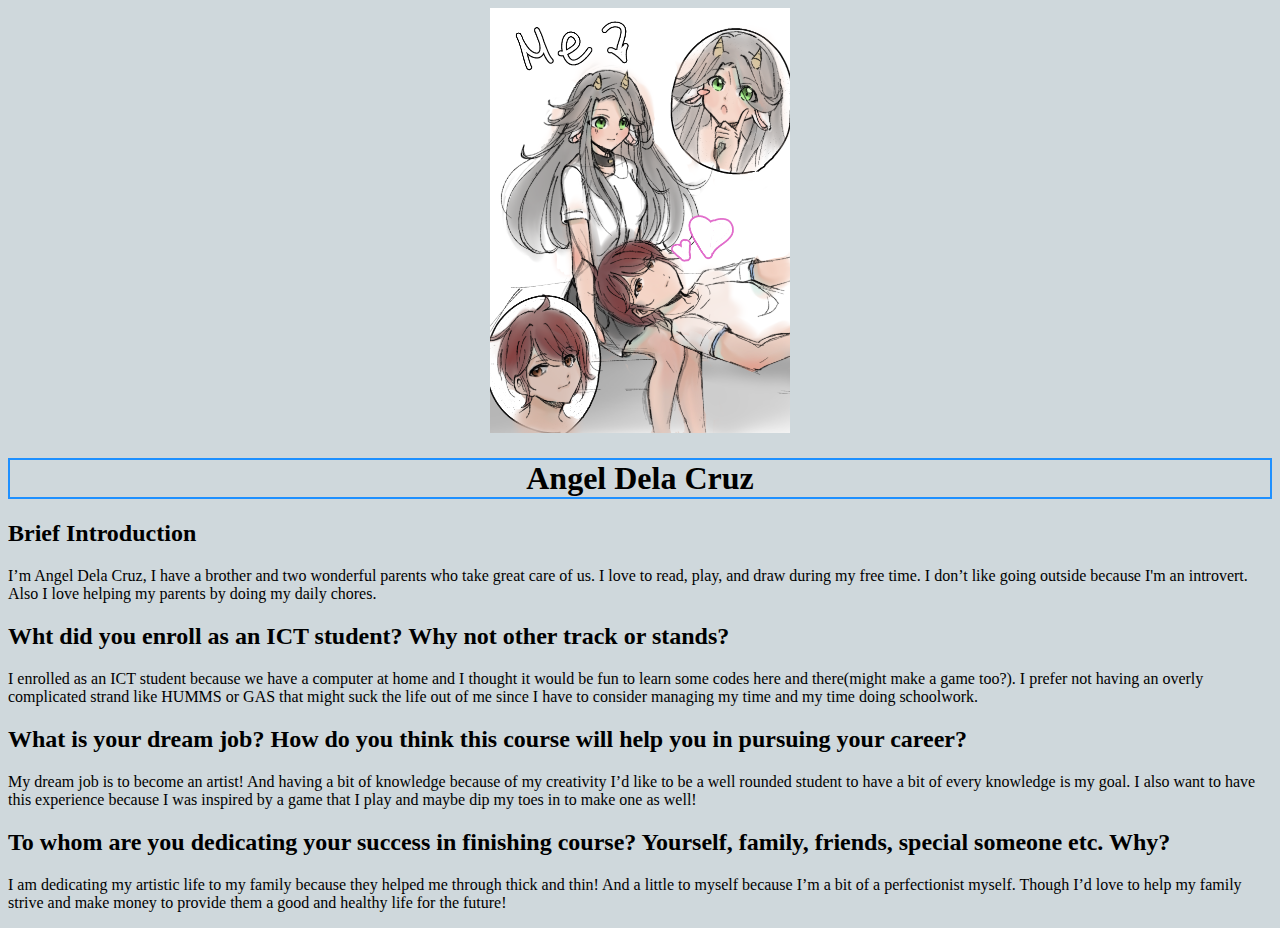
==== Coding Assignment with color.html @ 0e5a7120 "Add files via upload" ====
<!DOCTYPE html>
<html>
<head>
  <title>Coding Assignment!</title>
</head>
</html>
<body style="background-color: #CFD8DC;"

</html>
<div style="text-align: center;">

    <img src="image/Assi.png" width=300px alt="Mayu and Robin">
  
  </div>


<html>
<head>
<style>
h1 {text-align: center;}
</style>
</head>
<body>
<h1 style="border:2px solid Dodgerblue;">Angel Dela Cruz</h1>
</body>
</html>



<h2>Brief Introduction</h2>

<p>I’m Angel Dela Cruz, I have a brother and two wonderful parents who take great care of us.  I love to read, play, and draw during my free time. I don’t like going outside because I'm an introvert. Also I love helping my parents by doing my daily chores.</p>

<h2>Wht did you enroll as an ICT student? Why not other track or stands?</h2>

<p>I enrolled as an ICT student because we have a computer at home and I thought it would be fun to learn some codes here and there(might make a game too?). I prefer not having an overly complicated strand like HUMMS or GAS that might suck the life out of me since I have to consider managing my time and my time doing schoolwork.</p>

<h2>What is your dream job? How do you think this course will help you in pursuing your career?</h2>

<p>My dream job is to become an artist! And having a bit of knowledge because of my creativity I’d like to be a well rounded student to have a bit of every knowledge is my goal. I also want to have this experience because I was inspired by a game that I play and maybe dip my toes in to make one as well!</p>

<h2>To whom are you dedicating your success in finishing course? Yourself, family, friends, special someone etc.  Why?</h2>

<p>I am dedicating my artistic life to my family because they helped me through thick and thin! And a little to myself because I’m a bit of a perfectionist myself. Though I’d love to help my family strive and make money to provide them a good and healthy life for the future!</p>
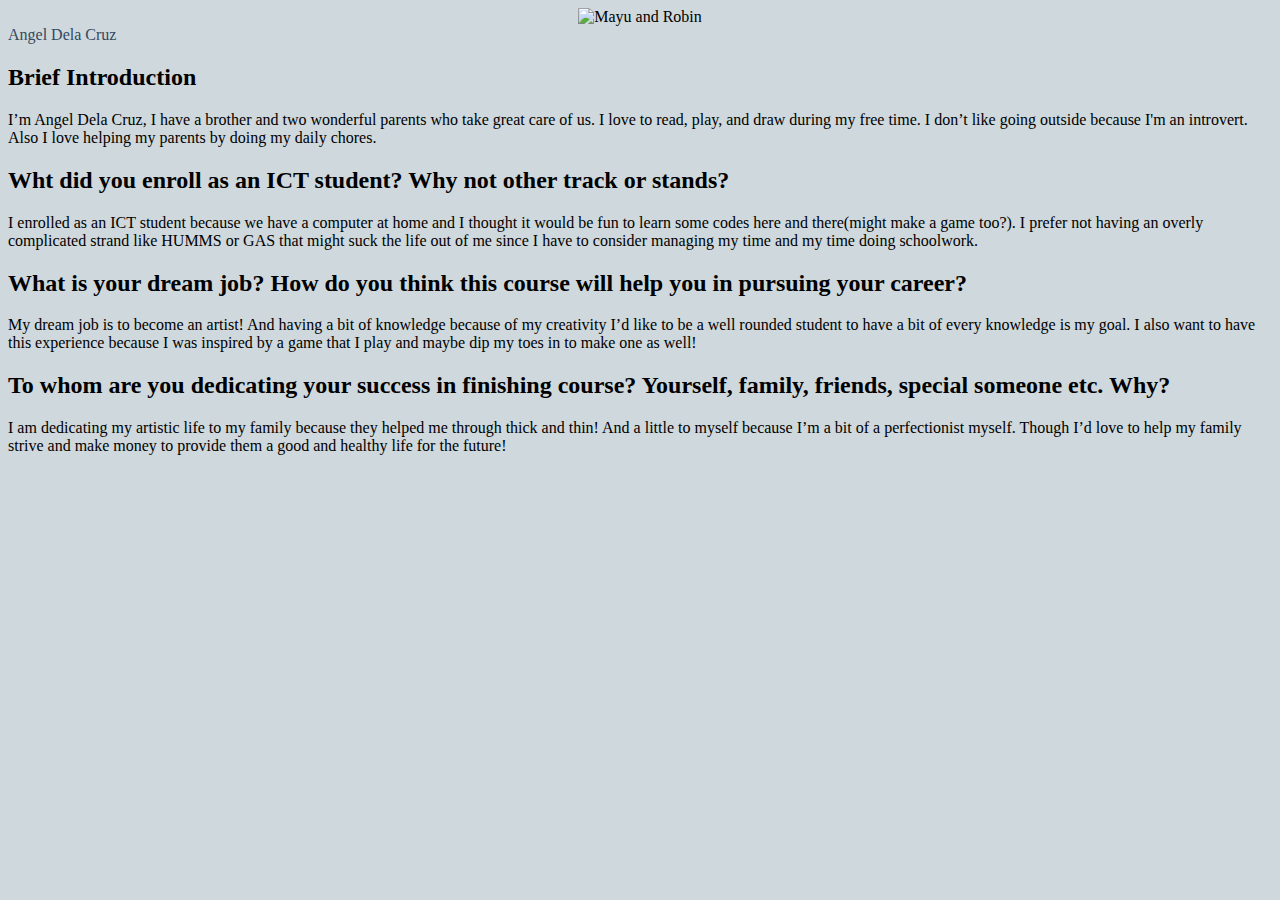
==== commit ca628d10: "Update Coding Assignment with color.html" ====
--- a/Coding Assignment with color.html
+++ b/Coding Assignment with color.html
@@ -9,7 +9,7 @@
 </html>
 <div style="text-align: center;">
 
-    <img src="image/Assi.png" width=300px alt="Mayu and Robin">
+    <img src="Assi.png" width=300px alt="Mayu and Robin">
   
   </div>
 
@@ -21,7 +21,7 @@
 </style>
 </head>
 <body>
-<h1 style="border:2px solid Dodgerblue;">Angel Dela Cruz</h1>
+<span style="color: #34495E ">Angel Dela Cruz</span> 
 </body>
 </html>
 
@@ -41,4 +41,4 @@
 
 <h2>To whom are you dedicating your success in finishing course? Yourself, family, friends, special someone etc.  Why?</h2>
 
-<p>I am dedicating my artistic life to my family because they helped me through thick and thin! And a little to myself because I’m a bit of a perfectionist myself. Though I’d love to help my family strive and make money to provide them a good and healthy life for the future!</p>+<p>I am dedicating my artistic life to my family because they helped me through thick and thin! And a little to myself because I’m a bit of a perfectionist myself. Though I’d love to help my family strive and make money to provide them a good and healthy life for the future!</p>
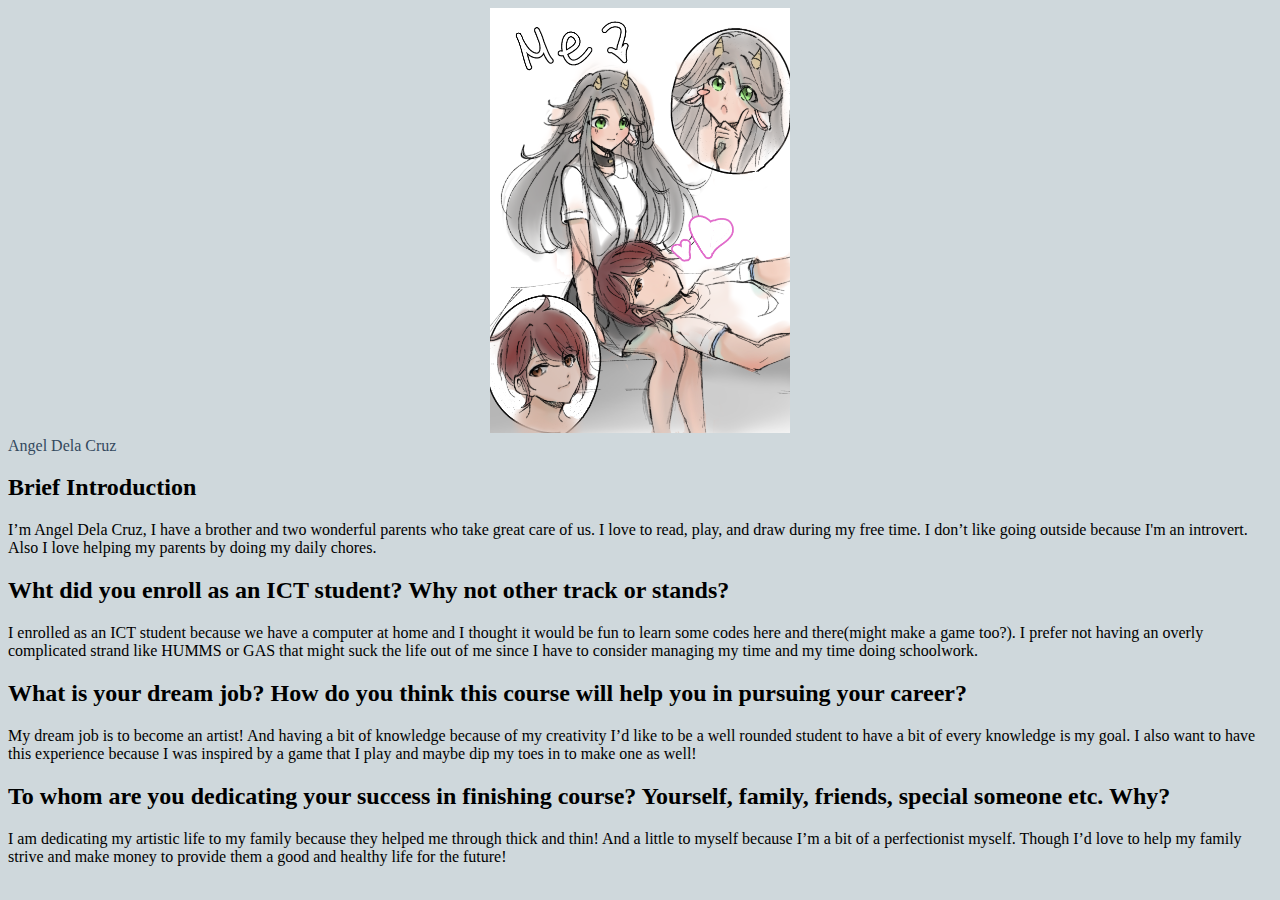
==== commit 5465f52c: "Update Coding Assignment with color.html" ====
--- a/Coding Assignment with color.html
+++ b/Coding Assignment with color.html
@@ -9,7 +9,7 @@
 </html>
 <div style="text-align: center;">
 
-    <img src="Assi.png" width=300px alt="Mayu and Robin">
+    <img src="image/Assi.png" width=300px alt="Mayu and Robin">
   
   </div>
 
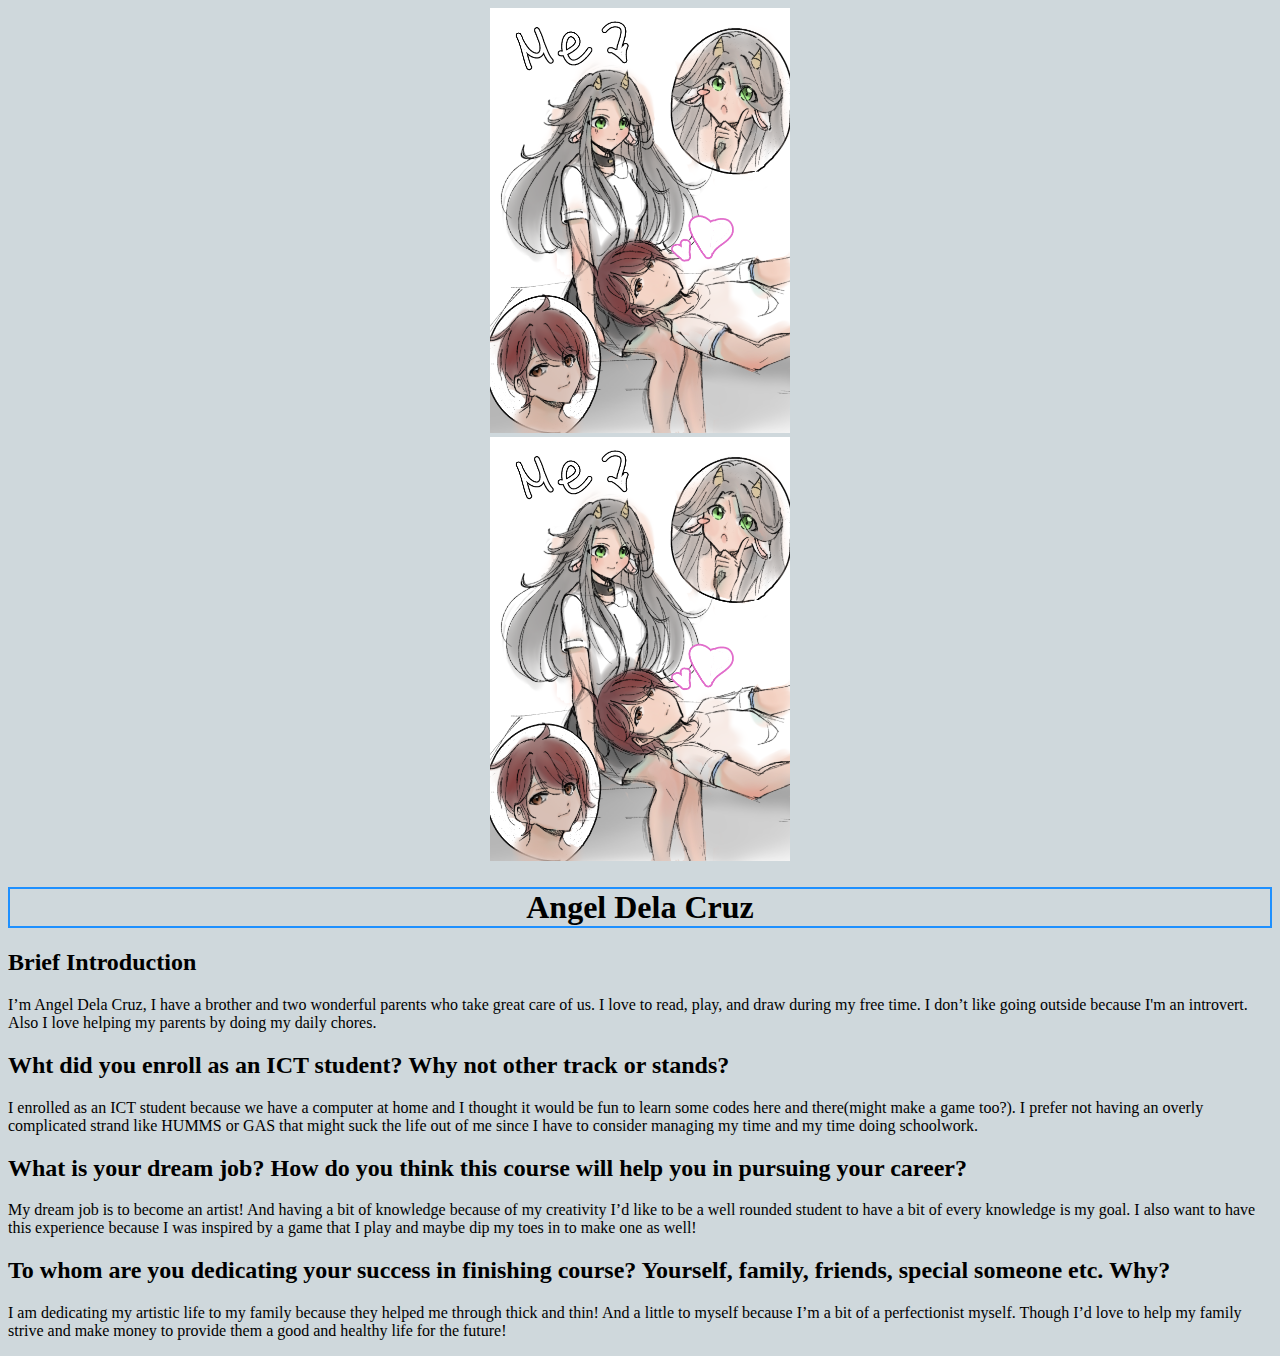
==== commit 65c93581: "Update Coding Assignment with color.html" ====
--- a/Coding Assignment with color.html
+++ b/Coding Assignment with color.html
@@ -1,3 +1,19 @@
+<!DOCTYPE html>
+<html>
+<head>
+  <title>Coding Assignment!</title>
+</head>
+</html>
+<body style="background-color: #CFD8DC;"
+
+</html>
+<div style="text-align: center;">
+
+    <img src="image/Assi.png" width=300px alt="Mayu and Robin">
+  
+  </div>
+
+
 <!DOCTYPE html>
 <html>
 <head>
@@ -21,7 +37,7 @@
 </style>
 </head>
 <body>
-<span style="color: #34495E ">Angel Dela Cruz</span> 
+<h1 style="border:2px solid Dodgerblue;">Angel Dela Cruz</h1>
 </body>
 </html>
 
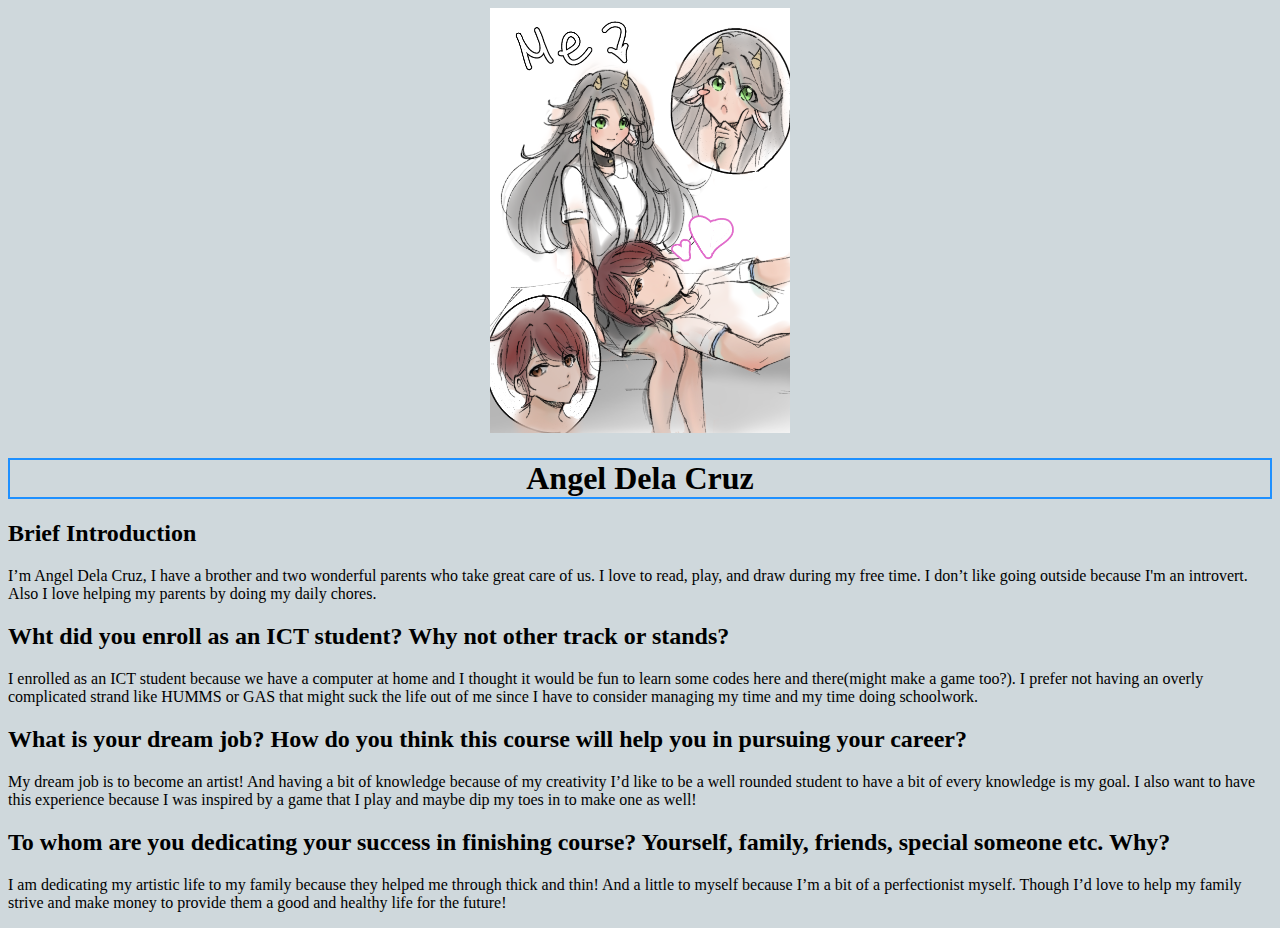
==== commit 7c49cc91: "Update Coding Assignment with color.html" ====
--- a/Coding Assignment with color.html
+++ b/Coding Assignment with color.html
@@ -1,19 +1,3 @@
-<!DOCTYPE html>
-<html>
-<head>
-  <title>Coding Assignment!</title>
-</head>
-</html>
-<body style="background-color: #CFD8DC;"
-
-</html>
-<div style="text-align: center;">
-
-    <img src="image/Assi.png" width=300px alt="Mayu and Robin">
-  
-  </div>
-
-
 <!DOCTYPE html>
 <html>
 <head>
